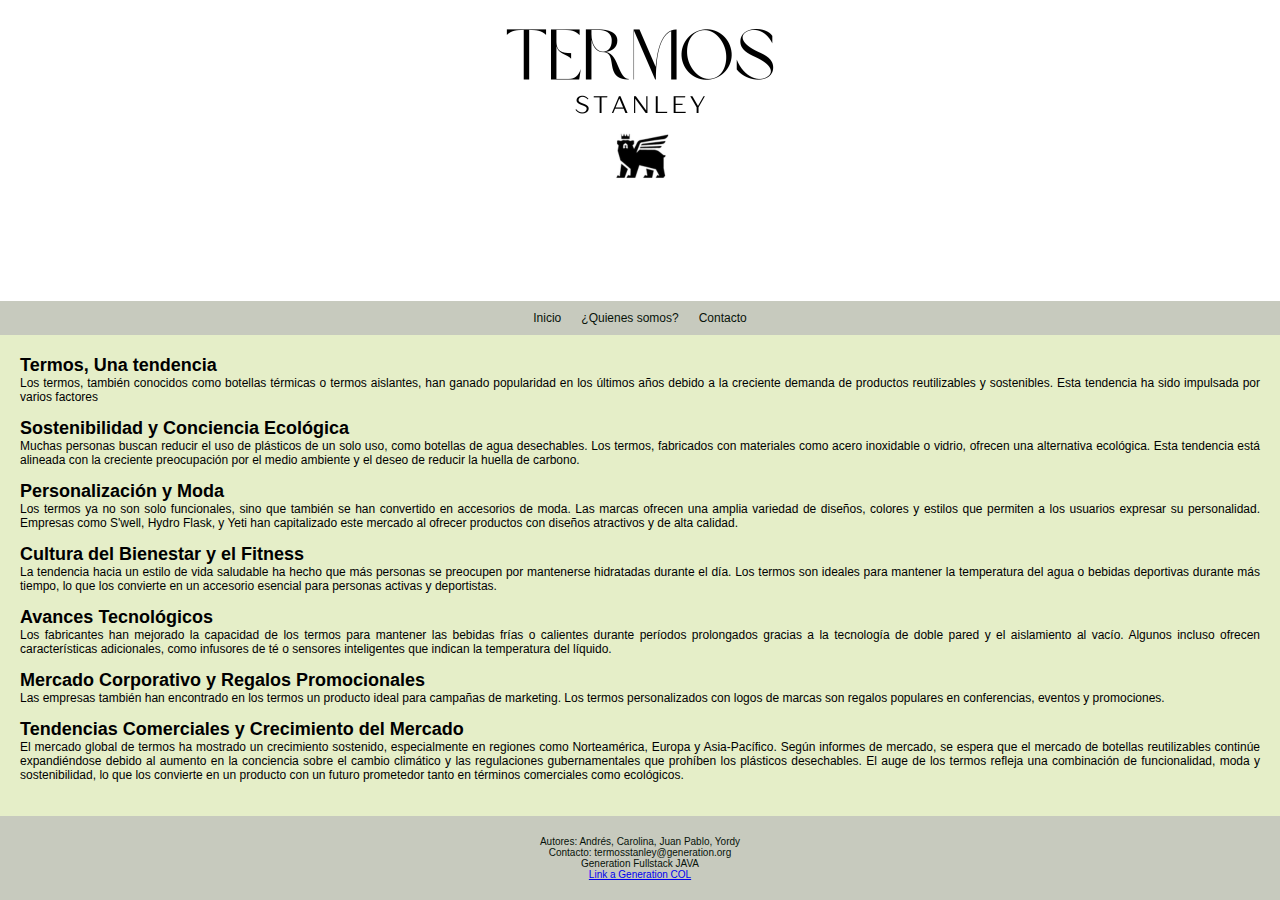
==== AD-07-1 The blog Site - Group-1.0/ad-l4-1.0/index.html @ fc17c50c "agrege los br" ====
<!DOCTYPE html>
<html>
  <head>
    <meta charset="utf-8" />
    <meta name="viewport" content="width=device-width" />
    <title>Termos Gen Colombia</title>
    <link rel="stylesheet" href="style.css" />
  </head>

  <body class="page1">
    <!------------------------- ESTE ES EL NAV BAR, COPIAR DESDE ESTE COMENTARIO HASTA EL SIGUIENTE COMENTARIO Y PEGAR EN CADA PAGINA-------------------------------->

    <div class="headerPic">
      <img src="Pic/header.png" class="header-image" />
    </div>
    <header class="site-header">
      <nav id="nav-bar">
        <ul class="header-list">
          <li><a class="nav-link" href="index.html">Inicio</a></li>
          <li><a class="nav-link" href="nosotros.html">¿Quienes somos?</a></li>
          <li>
            <a class="nav-link" href="contact.html">Contacto</a>
          </li>
        </ul>
      </nav>
    </header>

    <!--------------------------------------------------------COPIAR DE ESTE COMENTARIO HACIA ARRIBA------------------------------------------------------------------>

    <div class="contenido1">
      <div>
        <h2>Termos, Una tendencia</h2>
        <p>
          Los termos, también conocidos como botellas térmicas o termos
          aislantes, han ganado popularidad en los últimos años debido a la
          creciente demanda de productos reutilizables y sostenibles. Esta
          tendencia ha sido impulsada por varios factores
        </p>
      </div>
      <br />
      <div>
        <h2>Sostenibilidad y Conciencia Ecológica</h2>
        <p>
          Muchas personas buscan reducir el uso de plásticos de un solo uso,
          como botellas de agua desechables. Los termos, fabricados con
          materiales como acero inoxidable o vidrio, ofrecen una alternativa
          ecológica. Esta tendencia está alineada con la creciente preocupación
          por el medio ambiente y el deseo de reducir la huella de carbono.
        </p>
      </div>
      <br />
      <div>
        <h2>Personalización y Moda</h2>
        <p>
          Los termos ya no son solo funcionales, sino que también se han
          convertido en accesorios de moda. Las marcas ofrecen una amplia
          variedad de diseños, colores y estilos que permiten a los usuarios
          expresar su personalidad. Empresas como S'well, Hydro Flask, y Yeti
          han capitalizado este mercado al ofrecer productos con diseños
          atractivos y de alta calidad.
        </p>
      </div>
      <br />
      <div>
        <h2>Cultura del Bienestar y el Fitness</h2>
        <p>
          La tendencia hacia un estilo de vida saludable ha hecho que más
          personas se preocupen por mantenerse hidratadas durante el día. Los
          termos son ideales para mantener la temperatura del agua o bebidas
          deportivas durante más tiempo, lo que los convierte en un accesorio
          esencial para personas activas y deportistas.
        </p>
      </div>
      <br />
      <div>
        <h2>Avances Tecnológicos</h2>
        <p>
          Los fabricantes han mejorado la capacidad de los termos para mantener
          las bebidas frías o calientes durante períodos prolongados gracias a
          la tecnología de doble pared y el aislamiento al vacío. Algunos
          incluso ofrecen características adicionales, como infusores de té o
          sensores inteligentes que indican la temperatura del líquido.
        </p>
      </div>
      <br />
      <div>
        <h2>Mercado Corporativo y Regalos Promocionales</h2>
        <p>
          Las empresas también han encontrado en los termos un producto ideal
          para campañas de marketing. Los termos personalizados con logos de
          marcas son regalos populares en conferencias, eventos y promociones.
        </p>
      </div>
      <br />
      <div>
        <h2>Tendencias Comerciales y Crecimiento del Mercado</h2>
        <p>
          El mercado global de termos ha mostrado un crecimiento sostenido,
          especialmente en regiones como Norteamérica, Europa y Asia-Pacífico.
          Según informes de mercado, se espera que el mercado de botellas
          reutilizables continúe expandiéndose debido al aumento en la
          conciencia sobre el cambio climático y las regulaciones
          gubernamentales que prohíben los plásticos desechables. El auge de los
          termos refleja una combinación de funcionalidad, moda y
          sostenibilidad, lo que los convierte en un producto con un futuro
          prometedor tanto en términos comerciales como ecológicos.
        </p>
      </div>
      <br />
    </div>

    <!------------------------- ESTE ES EL PIE DE PAGINA, COPIAR DESDE ESTE COMENTARIO HASTA EL SIGUIENTE COMENTARIO Y PEGAR EN CADA PAGINA--------------------------->
    <footer class="footer">
      <p>Autores: Andrés, Carolina, Juan Pablo, Yordy</p>
      <p>Contacto: termosstanley@generation.org</p>
      <p>Generation Fullstack JAVA</p>
      <p><a href="https://colombia.generation.org">Link a Generation COL</a></p>
    </footer>
    <!--------------------------------------------------------COPIAR DE ESTE COMENTARIO HACIA ARRIBA------------------------------------------------------------------>
  </body>
</html>
---- AD-07-1 The blog Site - Group-1.0/ad-l4-1.0/style.css ----
* {
  margin: 0;
  padding: 0;
  box-sizing: border-box;
}

html, body {
  height: 100%;
}

/* Estilo del Header */

.site-header {
  position: relative;
  width: 100%;
  height: auto;
}

.headerPic {
  width: 100%;
  height: 40%;
  display: block;
  text-align: center;
  background-color: white;
}

body {
  display: flex;
  flex-direction: column;
  min-height: 100vh;
}

.page1, .page2 {
  height: 100%;
  width: 100%;
  background-color: rgb(245, 243, 238);
  font-family: 'Arial', sans-serif;
  font-size: 12px;
}

#titulo1, #titulo2 {
  text-align: center;
}

.header-list {
  background-color: rgb(199, 202, 190);
  color: rgb(8, 19, 10);
  list-style: none;
  padding: 10px;
  display: flex;
  justify-content: center;
}

.header-list li {
  margin: 0 10px;
}

.header-list a {
  text-decoration: none;
  color: rgb(8, 19, 10);
}

.contenido1, .contenido2, .contenido3 {
  background-color: rgb(229, 238, 200);
  text-align: justify;
  flex: 1;
  padding: 20px;
}

/* Sección de descripción */
.about-us {
  text-align: center;
  margin-bottom: 20px;
}

.about-us h1 {
  font-size: 2em;
  color: #333;
}

.about-us p {
  font-size: 1.1em;
  color: #555;
  line-height: 1.5;
}

/* Sección del formulario */
.form-section {
  margin-top: 20px;
}

.form-section h2 {
  text-align: center;
  color: #333;
  margin-bottom: 20px;
}

.contact-form {
  display: flex;
  flex-direction: column;
  gap: 15px;
}

.contact-form label {
  font-weight: bold;
  color: #333;
}

.contact-form input {
  padding: 10px;
  border: 2px solid #ccc;
  border-radius: 5px;
  font-size: 1em;
}

.contact-form input:focus {
  border-color: #007BFF;
  outline: none;
}

button {
  padding: 10px 20px;
  border: none;
  border-radius: 5px;
  background-color: #007BFF;
  color: white;
  font-size: 1em;
  cursor: pointer;
  transition: background-color 0.3s;
}

button:hover {
  background-color: #0056b3;
}

.nav-link {
  cursor: pointer;
}

.footer {
  background-color: rgb(199, 202, 190);
  color: rgb(8, 19, 10);
  text-align: center;
  padding: 20px;
  font-size: 10px;
}
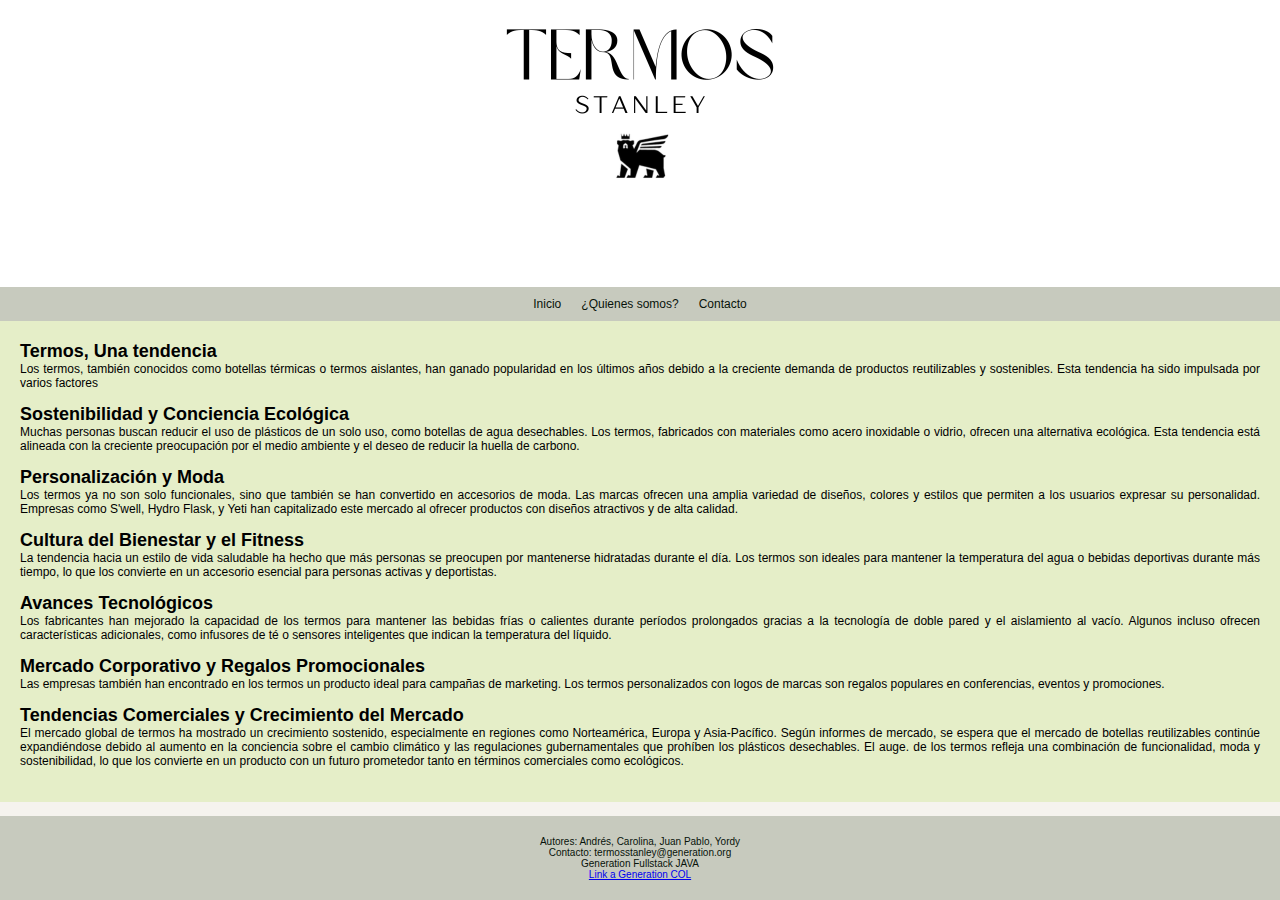
==== commit 0c338452: "," ====
--- a/AD-07-1 The blog Site - Group-1.0/ad-l4-1.0/index.html
+++ b/AD-07-1 The blog Site - Group-1.0/ad-l4-1.0/index.html
@@ -8,114 +8,73 @@
   </head>
 
   <body class="page1">
-    <!------------------------- ESTE ES EL NAV BAR, COPIAR DESDE ESTE COMENTARIO HASTA EL SIGUIENTE COMENTARIO Y PEGAR EN CADA PAGINA-------------------------------->
 
-    <div class="headerPic">
-      <img src="Pic/header.png" class="header-image" />
+<!------------------------- ESTE ES EL NAV BAR, COPIAR DESDE ESTE COMENTARIO HASTA EL SIGUIENTE COMENTARIO Y PEGAR EN CADA PAGINA--------------------------------> 
+
+<div class="headerPic"><img src="Pic/header.png" class="header-image"></div>
+  <header class="site-header">
+    <nav id="nav-bar">
+      <ul class="header-list">
+        <li><a class="nav-link" href="index.html">Inicio</a></li>
+        <li><a class="nav-link" href="nosotros.html">¿Quienes somos?</a></li>
+        <li>
+          <a class="nav-link" href="contact.html">Contacto</a>
+        </li>
+      </ul>
+    </nav>
+  </header>
+
+<!--------------------------------------------------------COPIAR DE ESTE COMENTARIO HACIA ARRIBA------------------------------------------------------------------>
+
+
+  <div class="contenido1">
+    <div >
+      <h2>Termos, Una tendencia</h2>
+      <p>Los termos, también conocidos como botellas térmicas o termos aislantes, han ganado popularidad en los últimos años debido a la creciente demanda de productos reutilizables y sostenibles. Esta tendencia ha sido impulsada por varios factores</p>
     </div>
-    <header class="site-header">
-      <nav id="nav-bar">
-        <ul class="header-list">
-          <li><a class="nav-link" href="index.html">Inicio</a></li>
-          <li><a class="nav-link" href="nosotros.html">¿Quienes somos?</a></li>
-          <li>
-            <a class="nav-link" href="contact.html">Contacto</a>
-          </li>
-        </ul>
-      </nav>
-    </header>
+    <br>
+    <div>
+      <h2>Sostenibilidad y Conciencia Ecológica</h2>
+      <p>Muchas personas buscan reducir el uso de plásticos de un solo uso, como botellas de agua desechables. Los termos, fabricados con materiales como acero inoxidable o vidrio, ofrecen una alternativa ecológica. Esta tendencia está alineada con la creciente preocupación por el medio ambiente y el deseo de reducir la huella de carbono.</p>
+    </div>
+    <br>
+    <div>
+      <h2>Personalización y Moda</h2>
+      <p>Los termos ya no son solo funcionales, sino que también se han convertido en accesorios de moda. Las marcas ofrecen una amplia variedad de diseños, colores y estilos que permiten a los usuarios expresar su personalidad. Empresas como S'well, Hydro Flask, y Yeti han capitalizado este mercado al ofrecer productos con diseños atractivos y de alta calidad.</p>
+    </div>
+    <br>
+    <div>
+      <h2>Cultura del Bienestar y el Fitness</h2>
+      <p>La tendencia hacia un estilo de vida saludable ha hecho que más personas se preocupen por mantenerse hidratadas durante el día. Los termos son ideales para mantener la temperatura del agua o bebidas deportivas durante más tiempo, lo que los convierte en un accesorio esencial para personas activas y deportistas.</p>
+    </div>
+    <br>
+    <div>
+      <h2>Avances Tecnológicos</h2>
+      <p>Los fabricantes han mejorado la capacidad de los termos para mantener las bebidas frías o calientes durante períodos prolongados gracias a la tecnología de doble pared y el aislamiento al vacío. Algunos incluso ofrecen características adicionales, como infusores de té o sensores inteligentes que indican la temperatura del líquido.</p>
+    </div>
+    <br>
+    <div>
+      <h2>Mercado Corporativo y Regalos Promocionales</h2>
+      <p>Las empresas también han encontrado en los termos un producto ideal para campañas de marketing. Los termos personalizados con logos de marcas son regalos populares en conferencias, eventos y promociones.</p>
+    </div>
+    <br>
+    <div>
+      <h2>Tendencias Comerciales y Crecimiento del Mercado</h2>
+      <p>El mercado global de termos ha mostrado un crecimiento sostenido, especialmente en regiones como Norteamérica, Europa y Asia-Pacífico. Según informes de mercado, se espera que el mercado de botellas reutilizables continúe expandiéndose debido al aumento en la conciencia sobre el cambio climático y las regulaciones gubernamentales que prohíben los plásticos desechables.
 
-    <!--------------------------------------------------------COPIAR DE ESTE COMENTARIO HACIA ARRIBA------------------------------------------------------------------>
+        El auge. de los termos refleja una combinación de funcionalidad, moda y sostenibilidad, lo que los convierte en un producto con un futuro prometedor tanto en términos comerciales como ecológicos.</p>
+    </div>
+    <br>
+  </div>
+  <br>
 
-    <div class="contenido1">
-      <div>
-        <h2>Termos, Una tendencia</h2>
-        <p>
-          Los termos, también conocidos como botellas térmicas o termos
-          aislantes, han ganado popularidad en los últimos años debido a la
-          creciente demanda de productos reutilizables y sostenibles. Esta
-          tendencia ha sido impulsada por varios factores
-        </p>
-      </div>
-      <br />
-      <div>
-        <h2>Sostenibilidad y Conciencia Ecológica</h2>
-        <p>
-          Muchas personas buscan reducir el uso de plásticos de un solo uso,
-          como botellas de agua desechables. Los termos, fabricados con
-          materiales como acero inoxidable o vidrio, ofrecen una alternativa
-          ecológica. Esta tendencia está alineada con la creciente preocupación
-          por el medio ambiente y el deseo de reducir la huella de carbono.
-        </p>
-      </div>
-      <br />
-      <div>
-        <h2>Personalización y Moda</h2>
-        <p>
-          Los termos ya no son solo funcionales, sino que también se han
-          convertido en accesorios de moda. Las marcas ofrecen una amplia
-          variedad de diseños, colores y estilos que permiten a los usuarios
-          expresar su personalidad. Empresas como S'well, Hydro Flask, y Yeti
-          han capitalizado este mercado al ofrecer productos con diseños
-          atractivos y de alta calidad.
-        </p>
-      </div>
-      <br />
-      <div>
-        <h2>Cultura del Bienestar y el Fitness</h2>
-        <p>
-          La tendencia hacia un estilo de vida saludable ha hecho que más
-          personas se preocupen por mantenerse hidratadas durante el día. Los
-          termos son ideales para mantener la temperatura del agua o bebidas
-          deportivas durante más tiempo, lo que los convierte en un accesorio
-          esencial para personas activas y deportistas.
-        </p>
-      </div>
-      <br />
-      <div>
-        <h2>Avances Tecnológicos</h2>
-        <p>
-          Los fabricantes han mejorado la capacidad de los termos para mantener
-          las bebidas frías o calientes durante períodos prolongados gracias a
-          la tecnología de doble pared y el aislamiento al vacío. Algunos
-          incluso ofrecen características adicionales, como infusores de té o
-          sensores inteligentes que indican la temperatura del líquido.
-        </p>
-      </div>
-      <br />
-      <div>
-        <h2>Mercado Corporativo y Regalos Promocionales</h2>
-        <p>
-          Las empresas también han encontrado en los termos un producto ideal
-          para campañas de marketing. Los termos personalizados con logos de
-          marcas son regalos populares en conferencias, eventos y promociones.
-        </p>
-      </div>
-      <br />
-      <div>
-        <h2>Tendencias Comerciales y Crecimiento del Mercado</h2>
-        <p>
-          El mercado global de termos ha mostrado un crecimiento sostenido,
-          especialmente en regiones como Norteamérica, Europa y Asia-Pacífico.
-          Según informes de mercado, se espera que el mercado de botellas
-          reutilizables continúe expandiéndose debido al aumento en la
-          conciencia sobre el cambio climático y las regulaciones
-          gubernamentales que prohíben los plásticos desechables. El auge de los
-          termos refleja una combinación de funcionalidad, moda y
-          sostenibilidad, lo que los convierte en un producto con un futuro
-          prometedor tanto en términos comerciales como ecológicos.
-        </p>
-      </div>
-      <br />
-    </div>
-
-    <!------------------------- ESTE ES EL PIE DE PAGINA, COPIAR DESDE ESTE COMENTARIO HASTA EL SIGUIENTE COMENTARIO Y PEGAR EN CADA PAGINA--------------------------->
-    <footer class="footer">
-      <p>Autores: Andrés, Carolina, Juan Pablo, Yordy</p>
-      <p>Contacto: termosstanley@generation.org</p>
-      <p>Generation Fullstack JAVA</p>
-      <p><a href="https://colombia.generation.org">Link a Generation COL</a></p>
-    </footer>
-    <!--------------------------------------------------------COPIAR DE ESTE COMENTARIO HACIA ARRIBA------------------------------------------------------------------>
+<!------------------------- ESTE ES EL PIE DE PAGINA, COPIAR DESDE ESTE COMENTARIO HASTA EL SIGUIENTE COMENTARIO Y PEGAR EN CADA PAGINA--------------------------->
+<footer class="footer">
+  <p> Autores: Andrés, Carolina, Juan Pablo, Yordy </p>
+  <p> Contacto: termosstanley@generation.org </p>
+  <p> Generation Fullstack JAVA </p>
+  <p><a href="https://colombia.generation.org">Link a Generation COL</a></p>
+</footer>
+<!--------------------------------------------------------COPIAR DE ESTE COMENTARIO HACIA ARRIBA------------------------------------------------------------------>
   </body>
-</html>
+</html>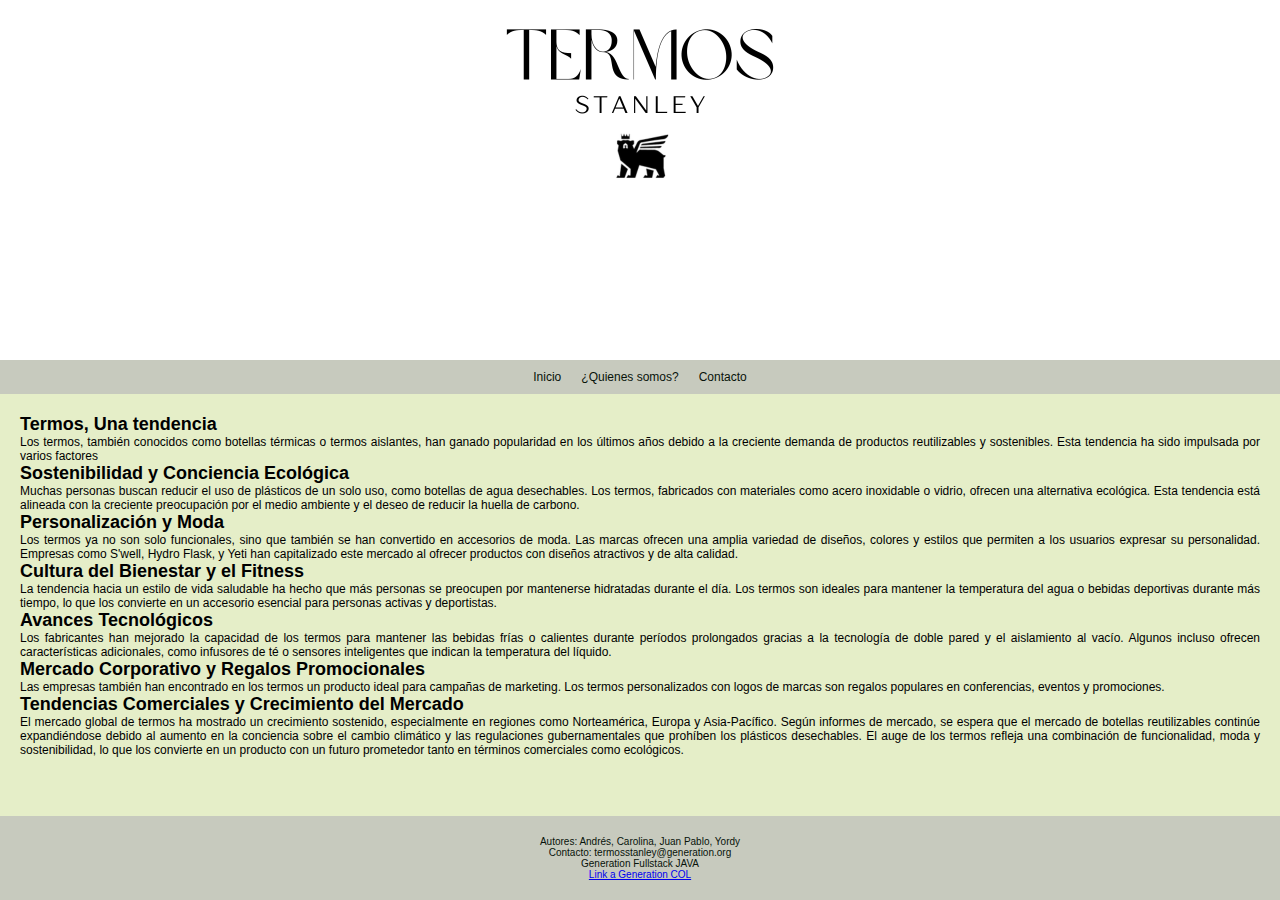
==== commit cdac1a79: "Resuelto conflicto, manteniendo versión de main en contact.html" ====
--- a/AD-07-1 The blog Site - Group-1.0/ad-l4-1.0/index.html
+++ b/AD-07-1 The blog Site - Group-1.0/ad-l4-1.0/index.html
@@ -32,41 +32,34 @@
       <h2>Termos, Una tendencia</h2>
       <p>Los termos, también conocidos como botellas térmicas o termos aislantes, han ganado popularidad en los últimos años debido a la creciente demanda de productos reutilizables y sostenibles. Esta tendencia ha sido impulsada por varios factores</p>
     </div>
-    <br>
     <div>
       <h2>Sostenibilidad y Conciencia Ecológica</h2>
       <p>Muchas personas buscan reducir el uso de plásticos de un solo uso, como botellas de agua desechables. Los termos, fabricados con materiales como acero inoxidable o vidrio, ofrecen una alternativa ecológica. Esta tendencia está alineada con la creciente preocupación por el medio ambiente y el deseo de reducir la huella de carbono.</p>
     </div>
-    <br>
     <div>
       <h2>Personalización y Moda</h2>
       <p>Los termos ya no son solo funcionales, sino que también se han convertido en accesorios de moda. Las marcas ofrecen una amplia variedad de diseños, colores y estilos que permiten a los usuarios expresar su personalidad. Empresas como S'well, Hydro Flask, y Yeti han capitalizado este mercado al ofrecer productos con diseños atractivos y de alta calidad.</p>
     </div>
-    <br>
     <div>
       <h2>Cultura del Bienestar y el Fitness</h2>
       <p>La tendencia hacia un estilo de vida saludable ha hecho que más personas se preocupen por mantenerse hidratadas durante el día. Los termos son ideales para mantener la temperatura del agua o bebidas deportivas durante más tiempo, lo que los convierte en un accesorio esencial para personas activas y deportistas.</p>
     </div>
-    <br>
     <div>
       <h2>Avances Tecnológicos</h2>
       <p>Los fabricantes han mejorado la capacidad de los termos para mantener las bebidas frías o calientes durante períodos prolongados gracias a la tecnología de doble pared y el aislamiento al vacío. Algunos incluso ofrecen características adicionales, como infusores de té o sensores inteligentes que indican la temperatura del líquido.</p>
     </div>
-    <br>
     <div>
       <h2>Mercado Corporativo y Regalos Promocionales</h2>
       <p>Las empresas también han encontrado en los termos un producto ideal para campañas de marketing. Los termos personalizados con logos de marcas son regalos populares en conferencias, eventos y promociones.</p>
     </div>
-    <br>
     <div>
       <h2>Tendencias Comerciales y Crecimiento del Mercado</h2>
       <p>El mercado global de termos ha mostrado un crecimiento sostenido, especialmente en regiones como Norteamérica, Europa y Asia-Pacífico. Según informes de mercado, se espera que el mercado de botellas reutilizables continúe expandiéndose debido al aumento en la conciencia sobre el cambio climático y las regulaciones gubernamentales que prohíben los plásticos desechables.
 
-        El auge. de los termos refleja una combinación de funcionalidad, moda y sostenibilidad, lo que los convierte en un producto con un futuro prometedor tanto en términos comerciales como ecológicos.</p>
+        El auge de los termos refleja una combinación de funcionalidad, moda y sostenibilidad, lo que los convierte en un producto con un futuro prometedor tanto en términos comerciales como ecológicos.</p>
     </div>
-    <br>
   </div>
-  <br>
+
 
 <!------------------------- ESTE ES EL PIE DE PAGINA, COPIAR DESDE ESTE COMENTARIO HASTA EL SIGUIENTE COMENTARIO Y PEGAR EN CADA PAGINA--------------------------->
 <footer class="footer">
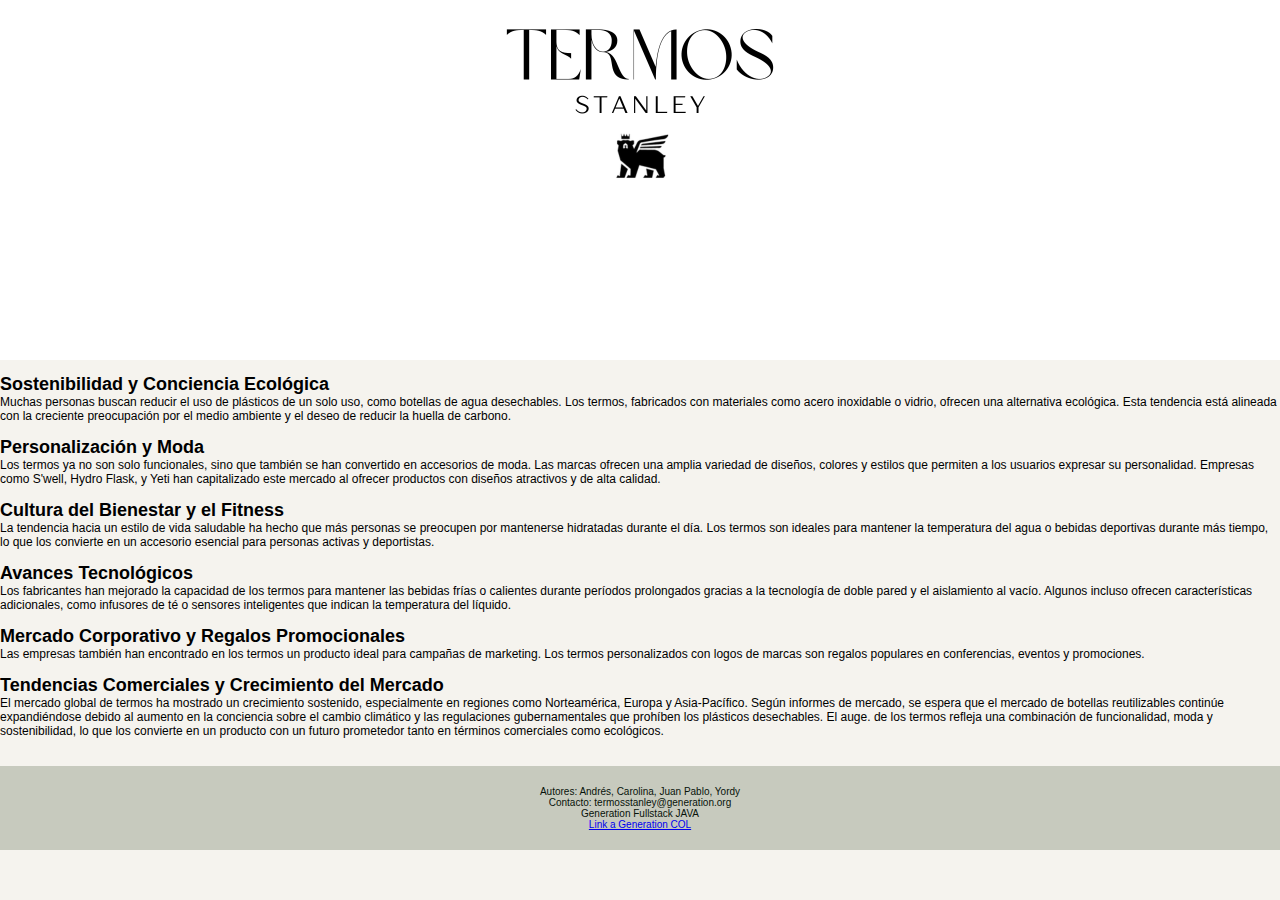
==== commit eb15faab: "Merge branch 'main' of https://github.com/YordySantosT/El-Sitio-del-Blog" ====
--- a/AD-07-1 The blog Site - Group-1.0/ad-l4-1.0/index.html
+++ b/AD-07-1 The blog Site - Group-1.0/ad-l4-1.0/index.html
@@ -8,58 +8,46 @@
   </head>
 
   <body class="page1">
+    <!------------------------- ESTE ES EL NAV BAR, COPIAR DESDE ESTE COMENTARIO HASTA EL SIGUIENTE COMENTARIO Y PEGAR EN CADA PAGINA-------------------------------->
 
-<!------------------------- ESTE ES EL NAV BAR, COPIAR DESDE ESTE COMENTARIO HASTA EL SIGUIENTE COMENTARIO Y PEGAR EN CADA PAGINA--------------------------------> 
-
-<div class="headerPic"><img src="Pic/header.png" class="header-image"></div>
-  <header class="site-header">
-    <nav id="nav-bar">
-      <ul class="header-list">
-        <li><a class="nav-link" href="index.html">Inicio</a></li>
-        <li><a class="nav-link" href="nosotros.html">¿Quienes somos?</a></li>
-        <li>
-          <a class="nav-link" href="contact.html">Contacto</a>
-        </li>
-      </ul>
-    </nav>
-  </header>
-
-<!--------------------------------------------------------COPIAR DE ESTE COMENTARIO HACIA ARRIBA------------------------------------------------------------------>
-
-
-  <div class="contenido1">
-    <div >
-      <h2>Termos, Una tendencia</h2>
-      <p>Los termos, también conocidos como botellas térmicas o termos aislantes, han ganado popularidad en los últimos años debido a la creciente demanda de productos reutilizables y sostenibles. Esta tendencia ha sido impulsada por varios factores</p>
+    <div class="headerPic">
+      <img src="Pic/header.png" class="header-image" />
     </div>
+    <br>
     <div>
       <h2>Sostenibilidad y Conciencia Ecológica</h2>
       <p>Muchas personas buscan reducir el uso de plásticos de un solo uso, como botellas de agua desechables. Los termos, fabricados con materiales como acero inoxidable o vidrio, ofrecen una alternativa ecológica. Esta tendencia está alineada con la creciente preocupación por el medio ambiente y el deseo de reducir la huella de carbono.</p>
     </div>
+    <br>
     <div>
       <h2>Personalización y Moda</h2>
       <p>Los termos ya no son solo funcionales, sino que también se han convertido en accesorios de moda. Las marcas ofrecen una amplia variedad de diseños, colores y estilos que permiten a los usuarios expresar su personalidad. Empresas como S'well, Hydro Flask, y Yeti han capitalizado este mercado al ofrecer productos con diseños atractivos y de alta calidad.</p>
     </div>
+    <br>
     <div>
       <h2>Cultura del Bienestar y el Fitness</h2>
       <p>La tendencia hacia un estilo de vida saludable ha hecho que más personas se preocupen por mantenerse hidratadas durante el día. Los termos son ideales para mantener la temperatura del agua o bebidas deportivas durante más tiempo, lo que los convierte en un accesorio esencial para personas activas y deportistas.</p>
     </div>
+    <br>
     <div>
       <h2>Avances Tecnológicos</h2>
       <p>Los fabricantes han mejorado la capacidad de los termos para mantener las bebidas frías o calientes durante períodos prolongados gracias a la tecnología de doble pared y el aislamiento al vacío. Algunos incluso ofrecen características adicionales, como infusores de té o sensores inteligentes que indican la temperatura del líquido.</p>
     </div>
+    <br>
     <div>
       <h2>Mercado Corporativo y Regalos Promocionales</h2>
       <p>Las empresas también han encontrado en los termos un producto ideal para campañas de marketing. Los termos personalizados con logos de marcas son regalos populares en conferencias, eventos y promociones.</p>
     </div>
+    <br>
     <div>
       <h2>Tendencias Comerciales y Crecimiento del Mercado</h2>
       <p>El mercado global de termos ha mostrado un crecimiento sostenido, especialmente en regiones como Norteamérica, Europa y Asia-Pacífico. Según informes de mercado, se espera que el mercado de botellas reutilizables continúe expandiéndose debido al aumento en la conciencia sobre el cambio climático y las regulaciones gubernamentales que prohíben los plásticos desechables.
 
-        El auge de los termos refleja una combinación de funcionalidad, moda y sostenibilidad, lo que los convierte en un producto con un futuro prometedor tanto en términos comerciales como ecológicos.</p>
+        El auge. de los termos refleja una combinación de funcionalidad, moda y sostenibilidad, lo que los convierte en un producto con un futuro prometedor tanto en términos comerciales como ecológicos.</p>
     </div>
+    <br>
   </div>
-
+  <br>
 
 <!------------------------- ESTE ES EL PIE DE PAGINA, COPIAR DESDE ESTE COMENTARIO HASTA EL SIGUIENTE COMENTARIO Y PEGAR EN CADA PAGINA--------------------------->
 <footer class="footer">
@@ -70,4 +58,4 @@
 </footer>
 <!--------------------------------------------------------COPIAR DE ESTE COMENTARIO HACIA ARRIBA------------------------------------------------------------------>
   </body>
-</html>+</html>
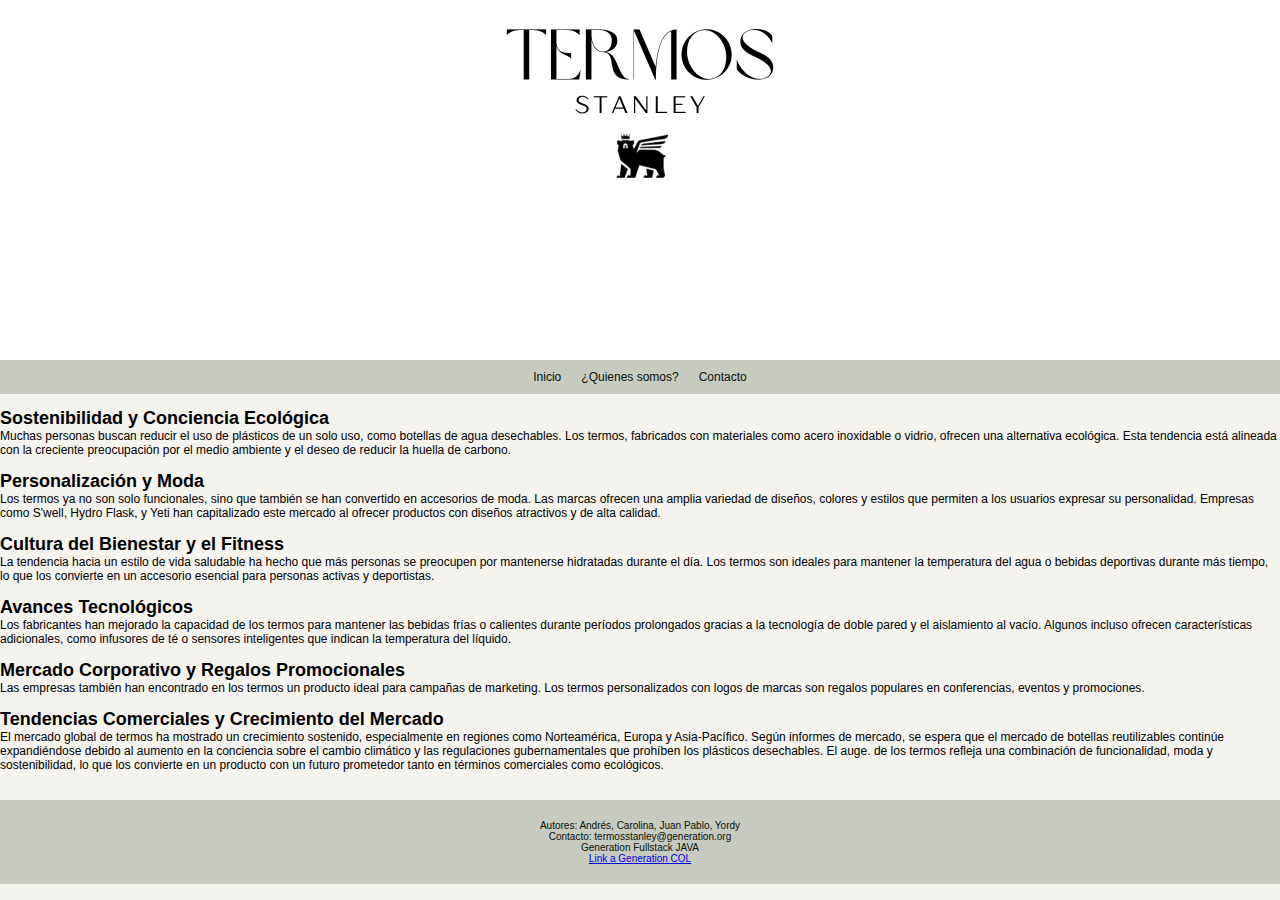
==== commit f8a65135: "nav bar" ====
--- a/AD-07-1 The blog Site - Group-1.0/ad-l4-1.0/index.html
+++ b/AD-07-1 The blog Site - Group-1.0/ad-l4-1.0/index.html
@@ -13,6 +13,17 @@
     <div class="headerPic">
       <img src="Pic/header.png" class="header-image" />
     </div>
+    <header class="site-header">
+      <nav id="nav-bar">
+        <ul class="header-list">
+          <li><a class="nav-link" href="index.html">Inicio</a></li>
+          <li><a class="nav-link" href="nosotros.html">¿Quienes somos?</a></li>
+          <li>
+            <a class="nav-link" href="contact.html">Contacto</a>
+          </li>
+        </ul>
+      </nav>
+    </header> 
     <br>
     <div>
       <h2>Sostenibilidad y Conciencia Ecológica</h2>
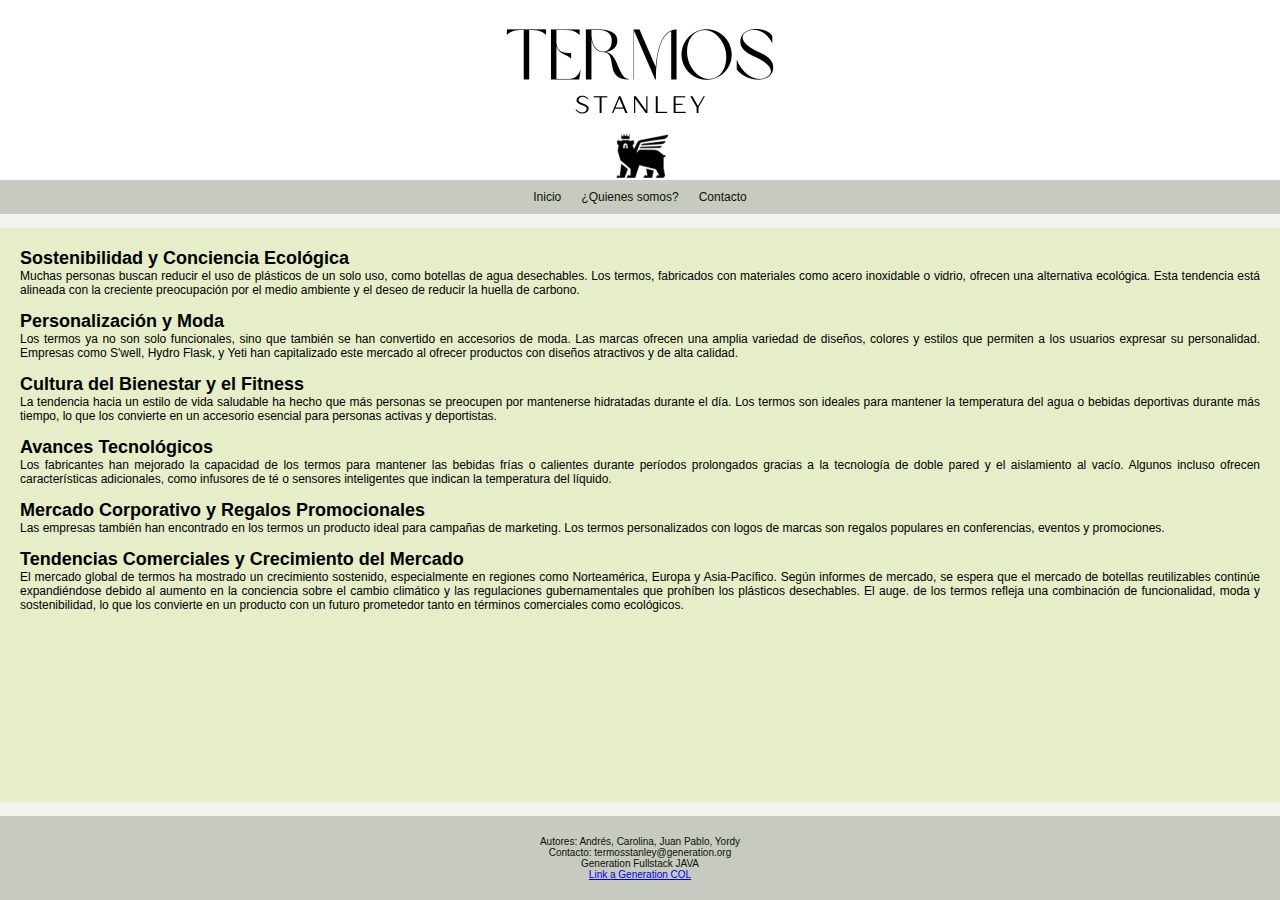
==== commit 7e86100f: "pie de pagina arreglado" ====
--- a/AD-07-1 The blog Site - Group-1.0/ad-l4-1.0/index.html
+++ b/AD-07-1 The blog Site - Group-1.0/ad-l4-1.0/index.html
@@ -13,52 +13,58 @@
     <div class="headerPic">
       <img src="Pic/header.png" class="header-image" />
     </div>
-    <header class="site-header">
-      <nav id="nav-bar">
-        <ul class="header-list">
-          <li><a class="nav-link" href="index.html">Inicio</a></li>
-          <li><a class="nav-link" href="nosotros.html">¿Quienes somos?</a></li>
-          <li>
-            <a class="nav-link" href="contact.html">Contacto</a>
-          </li>
-        </ul>
-      </nav>
-    </header> 
-    <br>
-    <div>
-      <h2>Sostenibilidad y Conciencia Ecológica</h2>
-      <p>Muchas personas buscan reducir el uso de plásticos de un solo uso, como botellas de agua desechables. Los termos, fabricados con materiales como acero inoxidable o vidrio, ofrecen una alternativa ecológica. Esta tendencia está alineada con la creciente preocupación por el medio ambiente y el deseo de reducir la huella de carbono.</p>
+    <div class="content-wrapper">
+      <header class="site-header">
+        <nav id="nav-bar">
+          <ul class="header-list">
+            <li><a class="nav-link" href="index.html">Inicio</a></li>
+            <li><a class="nav-link" href="nosotros.html">¿Quienes somos?</a></li>
+            <li>
+              <a class="nav-link" href="contact.html">Contacto</a>
+            </li>
+          </ul>
+        </nav>
+      </header> 
+      <br>
+      <main class="contenido1">
+        <div>
+          <h2>Sostenibilidad y Conciencia Ecológica</h2>
+          <p>Muchas personas buscan reducir el uso de plásticos de un solo uso, como botellas de agua desechables. Los termos, fabricados con materiales como acero inoxidable o vidrio, ofrecen una alternativa ecológica. Esta tendencia está alineada con la creciente preocupación por el medio ambiente y el deseo de reducir la huella de carbono.</p>
+        </div>
+        <br>
+        <div>
+          <h2>Personalización y Moda</h2>
+          <p>Los termos ya no son solo funcionales, sino que también se han convertido en accesorios de moda. Las marcas ofrecen una amplia variedad de diseños, colores y estilos que permiten a los usuarios expresar su personalidad. Empresas como S'well, Hydro Flask, y Yeti han capitalizado este mercado al ofrecer productos con diseños atractivos y de alta calidad.</p>
+        </div>
+        <br>
+        <div>
+          <h2>Cultura del Bienestar y el Fitness</h2>
+          <p>La tendencia hacia un estilo de vida saludable ha hecho que más personas se preocupen por mantenerse hidratadas durante el día. Los termos son ideales para mantener la temperatura del agua o bebidas deportivas durante más tiempo, lo que los convierte en un accesorio esencial para personas activas y deportistas.</p>
+        </div>
+        <br>
+        <div>
+          <h2>Avances Tecnológicos</h2>
+          <p>Los fabricantes han mejorado la capacidad de los termos para mantener las bebidas frías o calientes durante períodos prolongados gracias a la tecnología de doble pared y el aislamiento al vacío. Algunos incluso ofrecen características adicionales, como infusores de té o sensores inteligentes que indican la temperatura del líquido.</p>
+        </div>
+        <br>
+        <div>
+          <h2>Mercado Corporativo y Regalos Promocionales</h2>
+          <p>Las empresas también han encontrado en los termos un producto ideal para campañas de marketing. Los termos personalizados con logos de marcas son regalos populares en conferencias, eventos y promociones.</p>
+        </div>
+        <br>
+        <div>
+          <h2>Tendencias Comerciales y Crecimiento del Mercado</h2>
+          <p>El mercado global de termos ha mostrado un crecimiento sostenido, especialmente en regiones como Norteamérica, Europa y Asia-Pacífico. Según informes de mercado, se espera que el mercado de botellas reutilizables continúe expandiéndose debido al aumento en la conciencia sobre el cambio climático y las regulaciones gubernamentales que prohíben los plásticos desechables.
+    
+            El auge. de los termos refleja una combinación de funcionalidad, moda y sostenibilidad, lo que los convierte en un producto con un futuro prometedor tanto en términos comerciales como ecológicos.</p>
+        </div>
+        <br>
+      </div>
+      <br>
+      </main>
     </div>
-    <br>
-    <div>
-      <h2>Personalización y Moda</h2>
-      <p>Los termos ya no son solo funcionales, sino que también se han convertido en accesorios de moda. Las marcas ofrecen una amplia variedad de diseños, colores y estilos que permiten a los usuarios expresar su personalidad. Empresas como S'well, Hydro Flask, y Yeti han capitalizado este mercado al ofrecer productos con diseños atractivos y de alta calidad.</p>
-    </div>
-    <br>
-    <div>
-      <h2>Cultura del Bienestar y el Fitness</h2>
-      <p>La tendencia hacia un estilo de vida saludable ha hecho que más personas se preocupen por mantenerse hidratadas durante el día. Los termos son ideales para mantener la temperatura del agua o bebidas deportivas durante más tiempo, lo que los convierte en un accesorio esencial para personas activas y deportistas.</p>
-    </div>
-    <br>
-    <div>
-      <h2>Avances Tecnológicos</h2>
-      <p>Los fabricantes han mejorado la capacidad de los termos para mantener las bebidas frías o calientes durante períodos prolongados gracias a la tecnología de doble pared y el aislamiento al vacío. Algunos incluso ofrecen características adicionales, como infusores de té o sensores inteligentes que indican la temperatura del líquido.</p>
-    </div>
-    <br>
-    <div>
-      <h2>Mercado Corporativo y Regalos Promocionales</h2>
-      <p>Las empresas también han encontrado en los termos un producto ideal para campañas de marketing. Los termos personalizados con logos de marcas son regalos populares en conferencias, eventos y promociones.</p>
-    </div>
-    <br>
-    <div>
-      <h2>Tendencias Comerciales y Crecimiento del Mercado</h2>
-      <p>El mercado global de termos ha mostrado un crecimiento sostenido, especialmente en regiones como Norteamérica, Europa y Asia-Pacífico. Según informes de mercado, se espera que el mercado de botellas reutilizables continúe expandiéndose debido al aumento en la conciencia sobre el cambio climático y las regulaciones gubernamentales que prohíben los plásticos desechables.
-
-        El auge. de los termos refleja una combinación de funcionalidad, moda y sostenibilidad, lo que los convierte en un producto con un futuro prometedor tanto en términos comerciales como ecológicos.</p>
-    </div>
-    <br>
-  </div>
-  <br>
+    
+   
 
 <!------------------------- ESTE ES EL PIE DE PAGINA, COPIAR DESDE ESTE COMENTARIO HASTA EL SIGUIENTE COMENTARIO Y PEGAR EN CADA PAGINA--------------------------->
 <footer class="footer">
--- a/AD-07-1 The blog Site - Group-1.0/ad-l4-1.0/style.css
+++ b/AD-07-1 The blog Site - Group-1.0/ad-l4-1.0/style.css
@@ -18,7 +18,7 @@
 
 .headerPic {
   width: 100%;
-  height: 40%;
+  height: 20%;
   display: block;
   text-align: center;
   background-color: white;
@@ -28,6 +28,8 @@
   display: flex;
   flex-direction: column;
   min-height: 100vh;
+  font-family: 'Arial', sans-serif;
+  font-size: 12px;
 }
 
 .page1, .page2 {
@@ -143,4 +145,9 @@
   text-align: center;
   padding: 20px;
   font-size: 10px;
+}
+.content-wrapper {
+  flex: 1;
+  display: flex;
+  flex-direction: column;
 }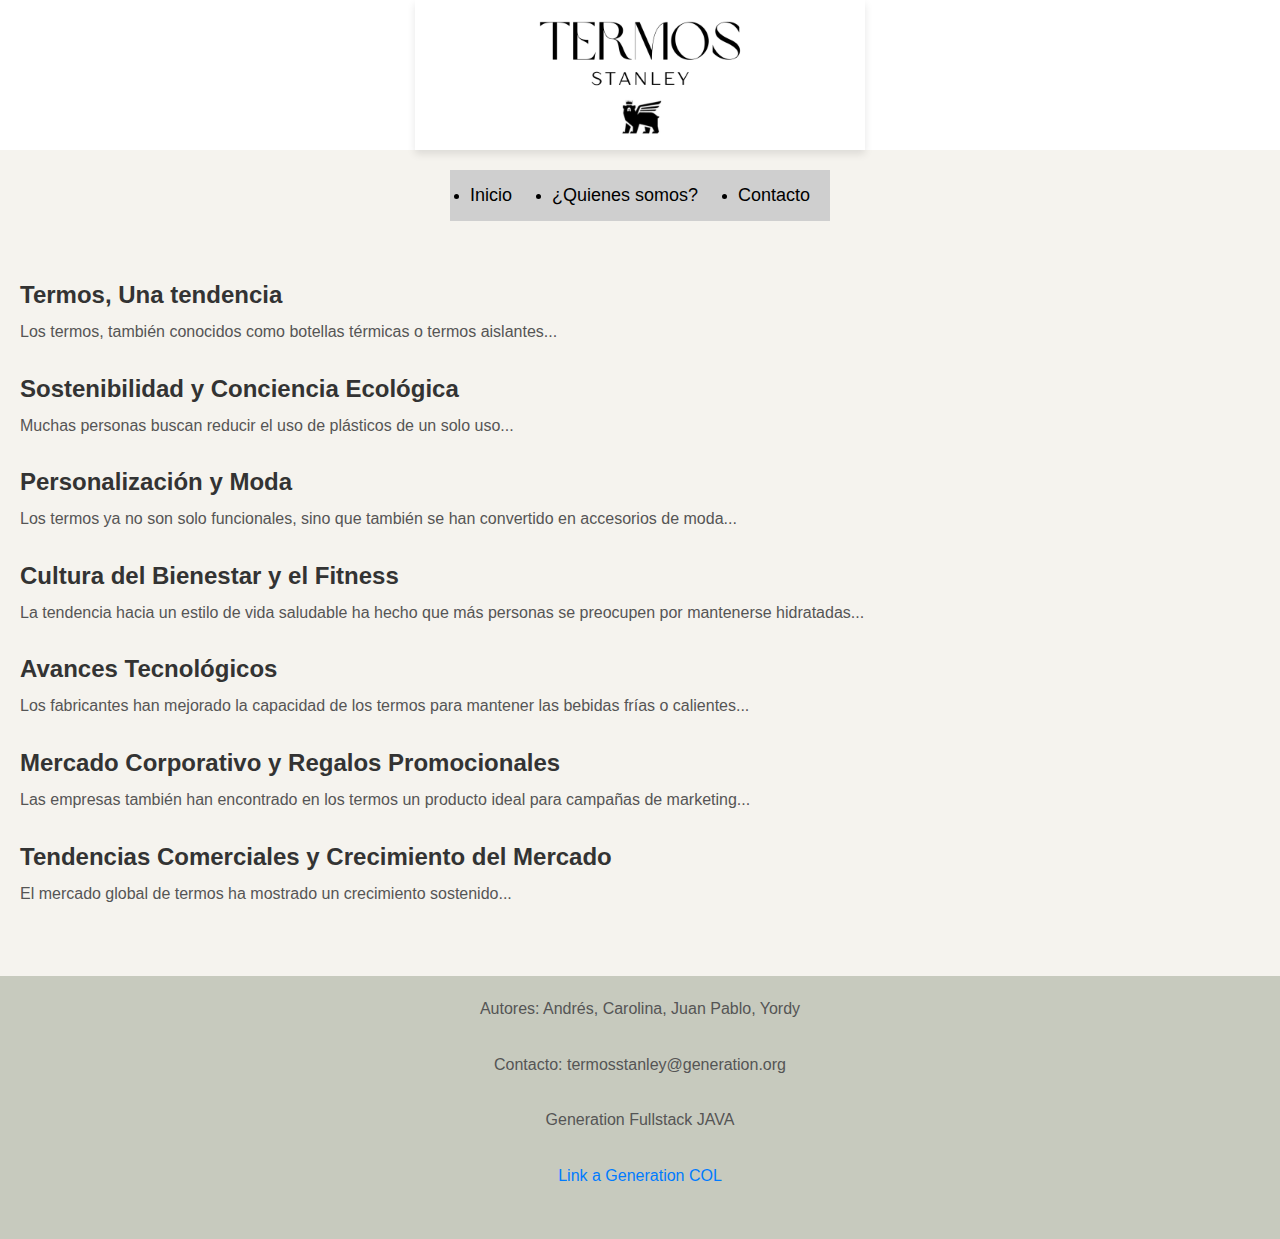
==== commit 719afd19: "Hice cambios en el css y toda la página en general" ====
--- a/AD-07-1 The blog Site - Group-1.0/ad-l4-1.0/index.html
+++ b/AD-07-1 The blog Site - Group-1.0/ad-l4-1.0/index.html
@@ -1,78 +1,88 @@
 <!DOCTYPE html>
-<html>
+<html lang="es">
   <head>
     <meta charset="utf-8" />
-    <meta name="viewport" content="width=device-width" />
+    <meta name="viewport" content="width=device-width, initial-scale=1.0" />
     <title>Termos Gen Colombia</title>
     <link rel="stylesheet" href="style.css" />
   </head>
 
   <body class="page1">
-    <!------------------------- ESTE ES EL NAV BAR, COPIAR DESDE ESTE COMENTARIO HASTA EL SIGUIENTE COMENTARIO Y PEGAR EN CADA PAGINA-------------------------------->
+    <!-- Header con imagen y navegación -->
+    <div class="headerPic">
+      <img src="Pic/header.png" class="header-image" alt="Header Image" />
+    </div>
+    <header class="site-header">
+      <nav id="nav-bar">
+        <ul class="header-list">
+          <li><a class="nav-link" href="index.html">Inicio</a></li>
+          <li><a class="nav-link" href="nosotros.html">¿Quienes somos?</a></li>
+          <li><a class="nav-link" href="contact.html">Contacto</a></li>
+        </ul>
+      </nav>
+    </header>
 
-    <div class="headerPic">
-      <img src="Pic/header.png" class="header-image" />
+    <!-- Contenido principal -->
+    <div class="contenido1">
+      <section>
+        <h2>Termos, Una tendencia</h2>
+        <p>
+          Los termos, también conocidos como botellas térmicas o termos
+          aislantes...
+        </p>
+      </section>
+      <section>
+        <h2>Sostenibilidad y Conciencia Ecológica</h2>
+        <p>
+          Muchas personas buscan reducir el uso de plásticos de un solo uso...
+        </p>
+      </section>
+      <section>
+        <h2>Personalización y Moda</h2>
+        <p>
+          Los termos ya no son solo funcionales, sino que también se han
+          convertido en accesorios de moda...
+        </p>
+      </section>
+      <section>
+        <h2>Cultura del Bienestar y el Fitness</h2>
+        <p>
+          La tendencia hacia un estilo de vida saludable ha hecho que más
+          personas se preocupen por mantenerse hidratadas...
+        </p>
+      </section>
+      <section>
+        <h2>Avances Tecnológicos</h2>
+        <p>
+          Los fabricantes han mejorado la capacidad de los termos para mantener
+          las bebidas frías o calientes...
+        </p>
+      </section>
+      <section>
+        <h2>Mercado Corporativo y Regalos Promocionales</h2>
+        <p>
+          Las empresas también han encontrado en los termos un producto ideal
+          para campañas de marketing...
+        </p>
+      </section>
+      <section>
+        <h2>Tendencias Comerciales y Crecimiento del Mercado</h2>
+        <p>
+          El mercado global de termos ha mostrado un crecimiento sostenido...
+        </p>
+      </section>
     </div>
-    <div class="content-wrapper">
-      <header class="site-header">
-        <nav id="nav-bar">
-          <ul class="header-list">
-            <li><a class="nav-link" href="index.html">Inicio</a></li>
-            <li><a class="nav-link" href="nosotros.html">¿Quienes somos?</a></li>
-            <li>
-              <a class="nav-link" href="contact.html">Contacto</a>
-            </li>
-          </ul>
-        </nav>
-      </header> 
-      <br>
-      <main class="contenido1">
-        <div>
-          <h2>Sostenibilidad y Conciencia Ecológica</h2>
-          <p>Muchas personas buscan reducir el uso de plásticos de un solo uso, como botellas de agua desechables. Los termos, fabricados con materiales como acero inoxidable o vidrio, ofrecen una alternativa ecológica. Esta tendencia está alineada con la creciente preocupación por el medio ambiente y el deseo de reducir la huella de carbono.</p>
-        </div>
-        <br>
-        <div>
-          <h2>Personalización y Moda</h2>
-          <p>Los termos ya no son solo funcionales, sino que también se han convertido en accesorios de moda. Las marcas ofrecen una amplia variedad de diseños, colores y estilos que permiten a los usuarios expresar su personalidad. Empresas como S'well, Hydro Flask, y Yeti han capitalizado este mercado al ofrecer productos con diseños atractivos y de alta calidad.</p>
-        </div>
-        <br>
-        <div>
-          <h2>Cultura del Bienestar y el Fitness</h2>
-          <p>La tendencia hacia un estilo de vida saludable ha hecho que más personas se preocupen por mantenerse hidratadas durante el día. Los termos son ideales para mantener la temperatura del agua o bebidas deportivas durante más tiempo, lo que los convierte en un accesorio esencial para personas activas y deportistas.</p>
-        </div>
-        <br>
-        <div>
-          <h2>Avances Tecnológicos</h2>
-          <p>Los fabricantes han mejorado la capacidad de los termos para mantener las bebidas frías o calientes durante períodos prolongados gracias a la tecnología de doble pared y el aislamiento al vacío. Algunos incluso ofrecen características adicionales, como infusores de té o sensores inteligentes que indican la temperatura del líquido.</p>
-        </div>
-        <br>
-        <div>
-          <h2>Mercado Corporativo y Regalos Promocionales</h2>
-          <p>Las empresas también han encontrado en los termos un producto ideal para campañas de marketing. Los termos personalizados con logos de marcas son regalos populares en conferencias, eventos y promociones.</p>
-        </div>
-        <br>
-        <div>
-          <h2>Tendencias Comerciales y Crecimiento del Mercado</h2>
-          <p>El mercado global de termos ha mostrado un crecimiento sostenido, especialmente en regiones como Norteamérica, Europa y Asia-Pacífico. Según informes de mercado, se espera que el mercado de botellas reutilizables continúe expandiéndose debido al aumento en la conciencia sobre el cambio climático y las regulaciones gubernamentales que prohíben los plásticos desechables.
-    
-            El auge. de los termos refleja una combinación de funcionalidad, moda y sostenibilidad, lo que los convierte en un producto con un futuro prometedor tanto en términos comerciales como ecológicos.</p>
-        </div>
-        <br>
-      </div>
-      <br>
-      </main>
-    </div>
-    
-   
 
-<!------------------------- ESTE ES EL PIE DE PAGINA, COPIAR DESDE ESTE COMENTARIO HASTA EL SIGUIENTE COMENTARIO Y PEGAR EN CADA PAGINA--------------------------->
-<footer class="footer">
-  <p> Autores: Andrés, Carolina, Juan Pablo, Yordy </p>
-  <p> Contacto: termosstanley@generation.org </p>
-  <p> Generation Fullstack JAVA </p>
-  <p><a href="https://colombia.generation.org">Link a Generation COL</a></p>
-</footer>
-<!--------------------------------------------------------COPIAR DE ESTE COMENTARIO HACIA ARRIBA------------------------------------------------------------------>
+    <!-- Pie de página -->
+    <footer class="footer">
+      <p>Autores: Andrés, Carolina, Juan Pablo, Yordy</p>
+      <p>Contacto: termosstanley@generation.org</p>
+      <p>Generation Fullstack JAVA</p>
+      <p>
+        <a href="https://colombia.generation.org" target="_blank"
+          >Link a Generation COL</a
+        >
+      </p>
+    </footer>
   </body>
 </html>
--- a/AD-07-1 The blog Site - Group-1.0/ad-l4-1.0/style.css
+++ b/AD-07-1 The blog Site - Group-1.0/ad-l4-1.0/style.css
@@ -6,87 +6,90 @@
 
 html, body {
   height: 100%;
+  font-family: 'Arial', sans-serif;
+  background-color: rgb(245, 243, 238);
 }
 
-/* Estilo del Header */
-
 .site-header {
-  position: relative;
   width: 100%;
-  height: auto;
+  background-color: rgb(red, green, blue); 
+  padding: 20px 0; 
+  display: flex;
+  justify-content: center; 
+  align-items: center;
 }
 
 .headerPic {
-  width: 100%;
-  height: 20%;
-  display: block;
   text-align: center;
   background-color: white;
 }
 
-body {
-  display: flex;
-  flex-direction: column;
-  min-height: 100vh;
-  font-family: 'Arial', sans-serif;
-  font-size: 12px;
-}
-
-.page1, .page2 {
-  height: 100%;
-  width: 100%;
-  background-color: rgb(245, 243, 238);
-  font-family: 'Arial', sans-serif;
-  font-size: 12px;
-}
-
-#titulo1, #titulo2 {
-  text-align: center;
+.header-image {
+  width: 450px;
+  max-height: 300px;
+  object-fit: cover;
+  display: block;
+  margin: 0 auto;
+  box-shadow: 0 4px 8px rgba(0, 0, 0, 0.1);
 }
 
 .header-list {
-  background-color: rgb(199, 202, 190);
-  color: rgb(8, 19, 10);
-  list-style: none;
-  padding: 10px;
   display: flex;
   justify-content: center;
+  background-color: #cfcfcf;
+  padding: 15px 0;
 }
 
 .header-list li {
-  margin: 0 10px;
+  margin: 0 20px;
 }
 
 .header-list a {
   text-decoration: none;
-  color: rgb(8, 19, 10);
+  color: #000;
+  font-size: 18px;
+  transition: color 0.3s;
 }
 
-.contenido1, .contenido2, .contenido3 {
-  background-color: rgb(229, 238, 200);
-  text-align: justify;
-  flex: 1;
-  padding: 20px;
+.header-list a:hover {
+  color: #007BFF;
 }
 
-/* Sección de descripción */
-.about-us {
-  text-align: center;
-  margin-bottom: 20px;
+.contenido1 {
+  padding: 40px 20px;
 }
 
-.about-us h1 {
-  font-size: 2em;
+h2 {
+  font-size: 24px;
   color: #333;
+  margin-bottom: 10px;
 }
 
-.about-us p {
-  font-size: 1.1em;
+p {
+  font-size: 16px;
+  line-height: 1.6;
   color: #555;
-  line-height: 1.5;
+  margin-bottom: 30px;
 }
 
-/* Sección del formulario */
+.footer {
+  background-color: rgb(199, 202, 190);
+  color: #333;
+  text-align: center;
+  padding: 20px 0;
+  font-size: 14px;
+}
+
+.footer a {
+  color: #007BFF;
+  text-decoration: none;
+  transition: color 0.3s;
+}
+
+.footer a:hover {
+  color: #0056b3;
+}
+
 .form-section {
   margin-top: 20px;
 }
@@ -101,6 +104,8 @@
   display: flex;
   flex-direction: column;
   gap: 15px;
+  max-width: 600px;
+  margin: 0 auto;
 }
 
 .contact-form label {
@@ -129,25 +134,9 @@
   font-size: 1em;
   cursor: pointer;
   transition: background-color 0.3s;
+  align-self: center;
 }
 
 button:hover {
   background-color: #0056b3;
 }
-
-.nav-link {
-  cursor: pointer;
-}
-
-.footer {
-  background-color: rgb(199, 202, 190);
-  color: rgb(8, 19, 10);
-  text-align: center;
-  padding: 20px;
-  font-size: 10px;
-}
-.content-wrapper {
-  flex: 1;
-  display: flex;
-  flex-direction: column;
-}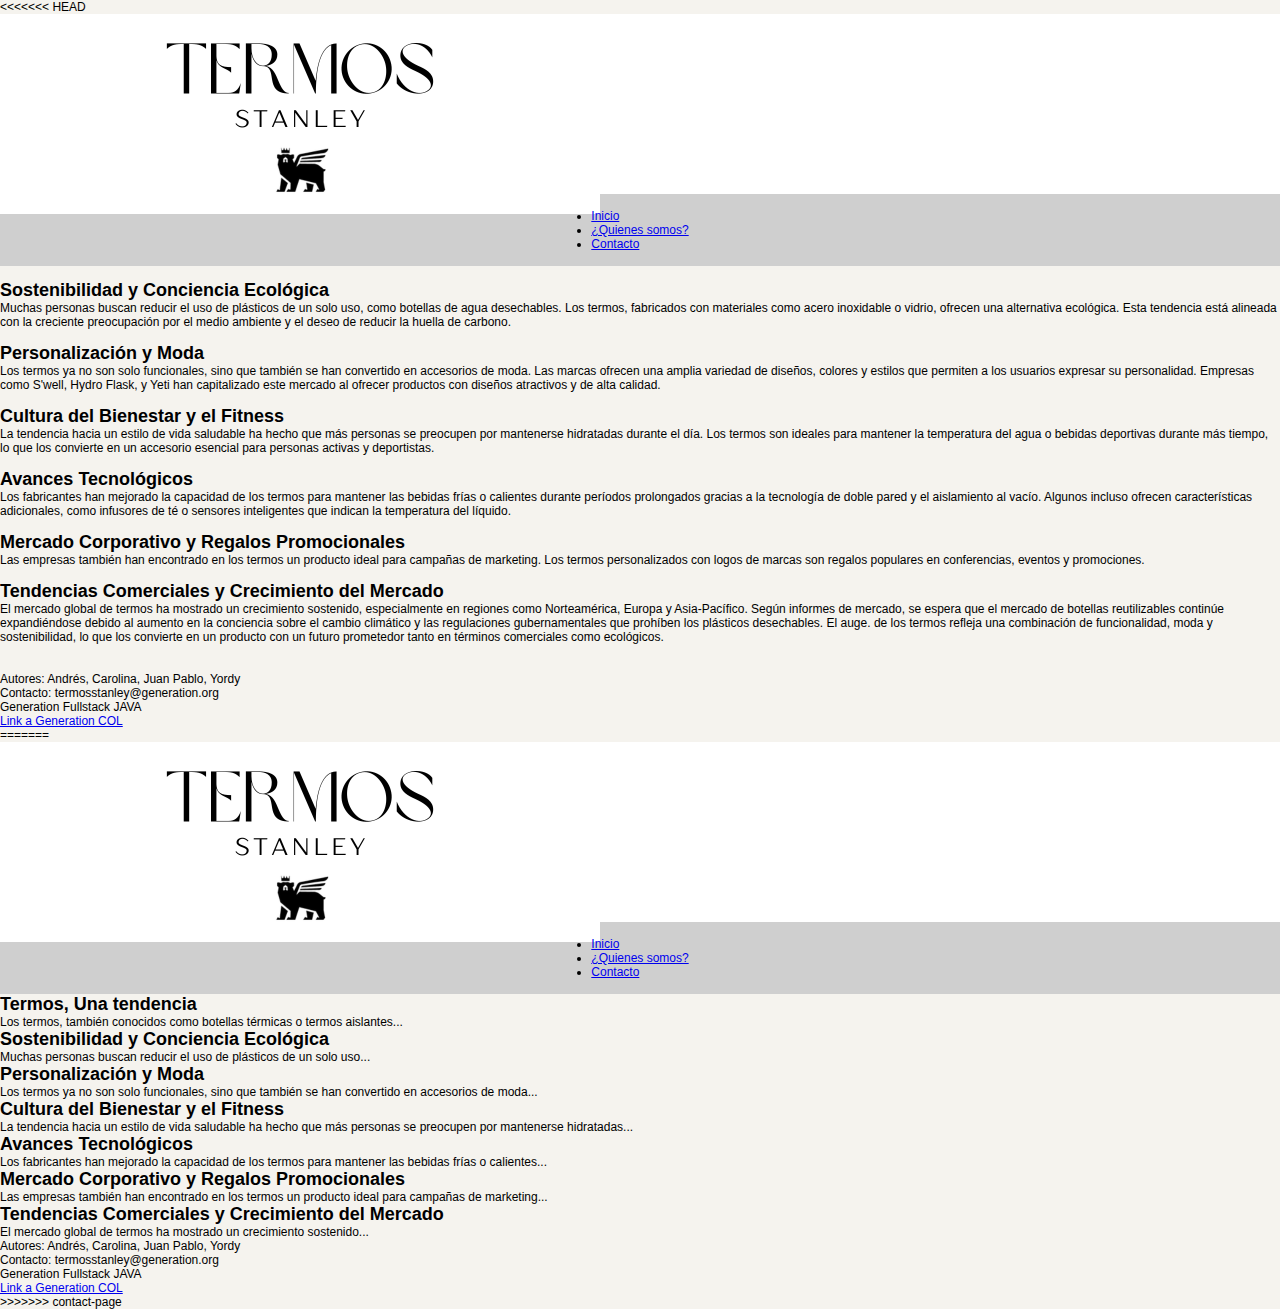
==== commit 2db74e42: "Resueltos conflictos y fusionado contact-page en main" ====
--- a/AD-07-1 The blog Site - Group-1.0/ad-l4-1.0/index.html
+++ b/AD-07-1 The blog Site - Group-1.0/ad-l4-1.0/index.html
@@ -8,6 +8,74 @@
   </head>
 
   <body class="page1">
+<<<<<<< HEAD
+    <!------------------------- ESTE ES EL NAV BAR, COPIAR DESDE ESTE COMENTARIO HASTA EL SIGUIENTE COMENTARIO Y PEGAR EN CADA PAGINA-------------------------------->
+
+    <div class="headerPic">
+      <img src="Pic/header.png" class="header-image" />
+    </div>
+    <div class="content-wrapper">
+      <header class="site-header">
+        <nav id="nav-bar">
+          <ul class="header-list">
+            <li><a class="nav-link" href="index.html">Inicio</a></li>
+            <li><a class="nav-link" href="nosotros.html">¿Quienes somos?</a></li>
+            <li>
+              <a class="nav-link" href="contact.html">Contacto</a>
+            </li>
+          </ul>
+        </nav>
+      </header> 
+      <br>
+      <main class="contenido1">
+        <div>
+          <h2>Sostenibilidad y Conciencia Ecológica</h2>
+          <p>Muchas personas buscan reducir el uso de plásticos de un solo uso, como botellas de agua desechables. Los termos, fabricados con materiales como acero inoxidable o vidrio, ofrecen una alternativa ecológica. Esta tendencia está alineada con la creciente preocupación por el medio ambiente y el deseo de reducir la huella de carbono.</p>
+        </div>
+        <br>
+        <div>
+          <h2>Personalización y Moda</h2>
+          <p>Los termos ya no son solo funcionales, sino que también se han convertido en accesorios de moda. Las marcas ofrecen una amplia variedad de diseños, colores y estilos que permiten a los usuarios expresar su personalidad. Empresas como S'well, Hydro Flask, y Yeti han capitalizado este mercado al ofrecer productos con diseños atractivos y de alta calidad.</p>
+        </div>
+        <br>
+        <div>
+          <h2>Cultura del Bienestar y el Fitness</h2>
+          <p>La tendencia hacia un estilo de vida saludable ha hecho que más personas se preocupen por mantenerse hidratadas durante el día. Los termos son ideales para mantener la temperatura del agua o bebidas deportivas durante más tiempo, lo que los convierte en un accesorio esencial para personas activas y deportistas.</p>
+        </div>
+        <br>
+        <div>
+          <h2>Avances Tecnológicos</h2>
+          <p>Los fabricantes han mejorado la capacidad de los termos para mantener las bebidas frías o calientes durante períodos prolongados gracias a la tecnología de doble pared y el aislamiento al vacío. Algunos incluso ofrecen características adicionales, como infusores de té o sensores inteligentes que indican la temperatura del líquido.</p>
+        </div>
+        <br>
+        <div>
+          <h2>Mercado Corporativo y Regalos Promocionales</h2>
+          <p>Las empresas también han encontrado en los termos un producto ideal para campañas de marketing. Los termos personalizados con logos de marcas son regalos populares en conferencias, eventos y promociones.</p>
+        </div>
+        <br>
+        <div>
+          <h2>Tendencias Comerciales y Crecimiento del Mercado</h2>
+          <p>El mercado global de termos ha mostrado un crecimiento sostenido, especialmente en regiones como Norteamérica, Europa y Asia-Pacífico. Según informes de mercado, se espera que el mercado de botellas reutilizables continúe expandiéndose debido al aumento en la conciencia sobre el cambio climático y las regulaciones gubernamentales que prohíben los plásticos desechables.
+    
+            El auge. de los termos refleja una combinación de funcionalidad, moda y sostenibilidad, lo que los convierte en un producto con un futuro prometedor tanto en términos comerciales como ecológicos.</p>
+        </div>
+        <br>
+      </div>
+      <br>
+      </main>
+    </div>
+    
+   
+
+<!------------------------- ESTE ES EL PIE DE PAGINA, COPIAR DESDE ESTE COMENTARIO HASTA EL SIGUIENTE COMENTARIO Y PEGAR EN CADA PAGINA--------------------------->
+<footer class="footer">
+  <p> Autores: Andrés, Carolina, Juan Pablo, Yordy </p>
+  <p> Contacto: termosstanley@generation.org </p>
+  <p> Generation Fullstack JAVA </p>
+  <p><a href="https://colombia.generation.org">Link a Generation COL</a></p>
+</footer>
+<!--------------------------------------------------------COPIAR DE ESTE COMENTARIO HACIA ARRIBA------------------------------------------------------------------>
+=======
     <!-- Header con imagen y navegación -->
     <div class="headerPic">
       <img src="Pic/header.png" class="header-image" alt="Header Image" />
@@ -84,5 +152,6 @@
         >
       </p>
     </footer>
+>>>>>>> contact-page
   </body>
 </html>
--- a/AD-07-1 The blog Site - Group-1.0/ad-l4-1.0/style.css
+++ b/AD-07-1 The blog Site - Group-1.0/ad-l4-1.0/style.css
@@ -12,18 +12,44 @@
 
 .site-header {
   width: 100%;
-  background-color: rgb(red, green, blue); 
-  padding: 20px 0; 
+  background-color: #cfcfcf;
+  padding: 15px 0; 
   display: flex;
   justify-content: center; 
   align-items: center;
 }
 
 .headerPic {
+<<<<<<< HEAD
+  width: 100%;
+  height: 20%;
+  display: block;
+=======
+>>>>>>> contact-page
   text-align: center;
   background-color: white;
 }
 
+<<<<<<< HEAD
+body {
+  display: flex;
+  flex-direction: column;
+  min-height: 100vh;
+  font-family: 'Arial', sans-serif;
+  font-size: 12px;
+}
+
+.page1, .page2 {
+  height: 100%;
+  width: 100%;
+  background-color: rgb(245, 243, 238);
+  font-family: 'Arial', sans-serif;
+  font-size: 12px;
+}
+
+#titulo1, #titulo2 {
+  text-align: center;
+=======
 .header-image {
   width: 450px;
   max-height: 300px;
@@ -31,6 +57,7 @@
   display: block;
   margin: 0 auto;
   box-shadow: 0 4px 8px rgba(0, 0, 0, 0.1);
+>>>>>>> contact-page
 }
 
 .header-list {
@@ -41,7 +68,7 @@
 }
 
 .header-list li {
-  margin: 0 20px;
+  margin: 0 15px;
 }
 
 .header-list a {
@@ -140,3 +167,23 @@
 button:hover {
   background-color: #0056b3;
 }
+<<<<<<< HEAD
+
+.nav-link {
+  cursor: pointer;
+}
+
+.footer {
+  background-color: rgb(199, 202, 190);
+  color: rgb(8, 19, 10);
+  text-align: center;
+  padding: 20px;
+  font-size: 10px;
+}
+.content-wrapper {
+  flex: 1;
+  display: flex;
+  flex-direction: column;
+}
+=======
+>>>>>>> contact-page
